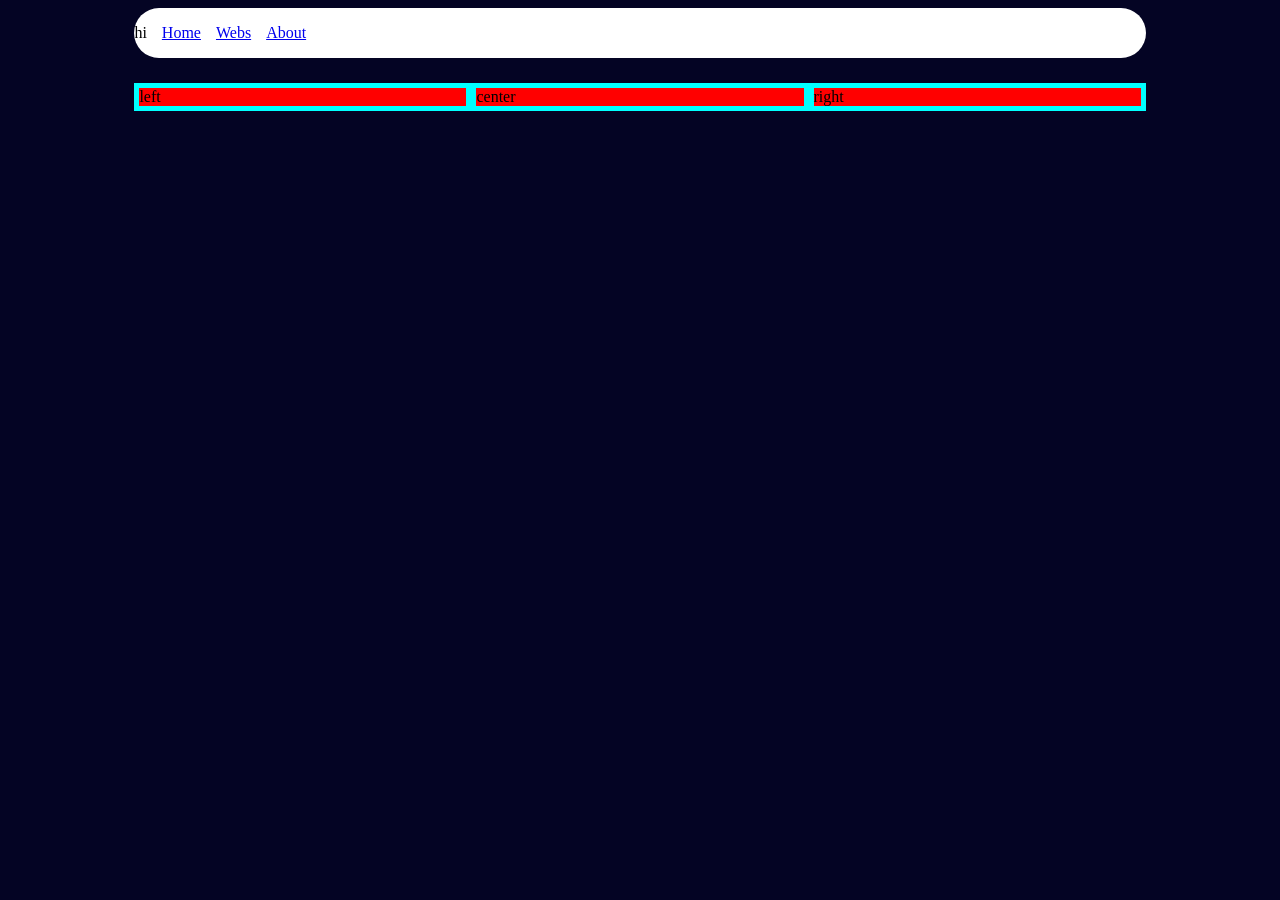
==== about.html @ 268d39c7 "linked all html pages" ====
<!DOCTYPE html>
<html>
    <head>
        <title>Web of Stars - About</title>
        <link rel="stylesheet" href="about.css">
    </head>
    <body>
        <div id="nav">
            <p>hi</p>
            <a href="index.html" id="homelink">Home</a>
            <a href="webs.html" id="webslink">Webs</a>
            <a href="about.html" id="aboutlink">About</a>

        </div>        

        <div id="theholdingdiv">

            <div id="theleft">left</div>

            <div id="thecenter">center</div>

            <div id="theright">right</div>
        </div>

    </body>
</html>
---- about.css ----
body {
    background-color: #040424;
    display: flex;
    flex-direction: column;
    align-items: center;
    gap: 15px;
}
#nav {
    background-color: white;
    width: 80%;
    height: 50px;
    border-radius: 25px;
    margin-bottom: 10px; 
    display: flex;
    align-items: center;
    gap: 15px;  
}

#theholdingdiv{
    width: 80%;
    height: 80%;
    background-color: aqua;
    display: flex;
    flex-direction: row;
    align-items: center;
}
#theleft {
    width:33%;
    height: 100%;
    background-color: red;
    margin: 5px;
}
#thecenter {
    width:33%;
    height: 100%;
    background-color: red;
    margin: 5px;

}
#theright {
    width:33%;
    height: 100%;
    background-color: red;
    margin: 5px;

}
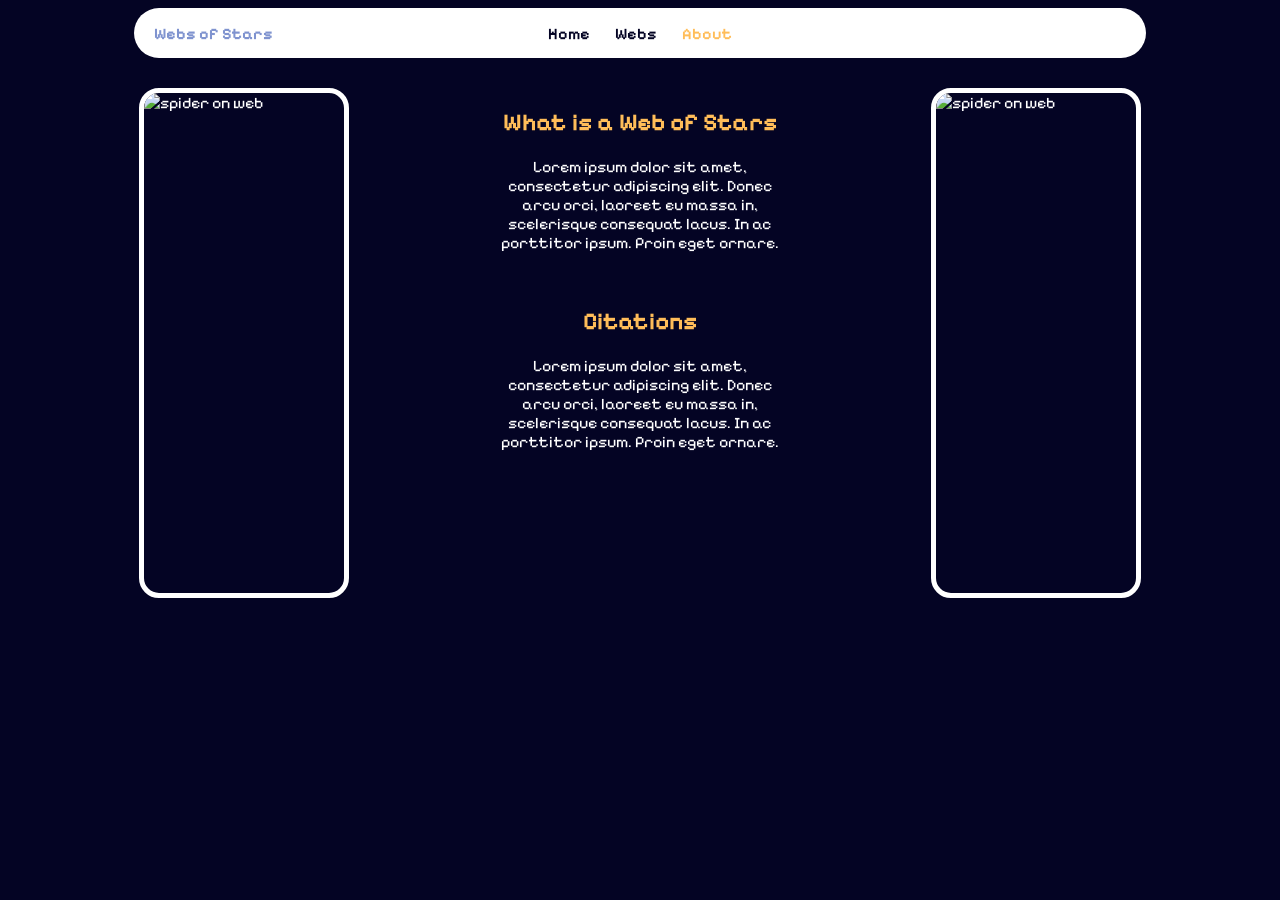
==== commit 0a6b4d3c: "all pages' layouts and designs complete" ====
--- a/about.html
+++ b/about.html
@@ -1,12 +1,12 @@
 <!DOCTYPE html>
 <html>
     <head>
-        <title>Web of Stars - About</title>
+        <title>Webs of Stars - About</title>
         <link rel="stylesheet" href="about.css">
     </head>
     <body>
         <div id="nav">
-            <p>hi</p>
+            <p>Webs of Stars</p>
             <a href="index.html" id="homelink">Home</a>
             <a href="webs.html" id="webslink">Webs</a>
             <a href="about.html" id="aboutlink">About</a>
@@ -15,11 +15,25 @@
 
         <div id="theholdingdiv">
 
-            <div id="theleft">left</div>
+            <div id="theleft">
+                <img src="/web_of_stars/images/spiderwebheader.png" alt="spider on web" width="100%" height="250">
+            </div>
 
-            <div id="thecenter">center</div>
+            <div id="thecenter">
+                <div id="centertop">
+                    <h2>What is a Web of Stars</h2>
+                    <p>Lorem ipsum dolor sit amet, consectetur adipiscing elit. Donec arcu orci, laoreet eu massa in, scelerisque consequat lacus. In ac porttitor ipsum. Proin eget ornare.</p>
+                </div>
+                <br>
+                <div id="centerbottom">
+                    <h2>Citations</h2>
+                    <p>Lorem ipsum dolor sit amet, consectetur adipiscing elit. Donec arcu orci, laoreet eu massa in, scelerisque consequat lacus. In ac porttitor ipsum. Proin eget ornare.</p>
+                </div>
+            </div>
 
-            <div id="theright">right</div>
+            <div id="theright">
+                <img src="/web_of_stars/images/spiderwebheader.png" alt="spider on web" width="100%" height="250">
+            </div>
         </div>
 
     </body>
--- a/about.css
+++ b/about.css
@@ -1,46 +1,84 @@
+@import url('https://fonts.googleapis.com/css2?family=Pixelify+Sans:wght@400..700&display=swap');
+
 body {
     background-color: #040424;
     display: flex;
     flex-direction: column;
     align-items: center;
     gap: 15px;
+    font-family: "Pixelify Sans", sans-serif;
+    color: white;
+
 }
 #nav {
     background-color: white;
     width: 80%;
     height: 50px;
     border-radius: 25px;
+    font-weight: 600;
     margin-bottom: 10px; 
     display: flex;
     align-items: center;
-    gap: 15px;  
+    justify-content: center;
+    position: relative;
+    gap: 25px;  
 }
-
+#nav p{
+    position: absolute;
+    left: 20px;
+    color: #7f93cf;
+    font-weight: 700;
+}
 #theholdingdiv{
     width: 80%;
     height: 80%;
-    background-color: aqua;
+    /* background-color: aqua; */
     display: flex;
     flex-direction: row;
     align-items: center;
+    justify-content: center;
+    gap: 10px;
 }
 #theleft {
     width:33%;
     height: 100%;
-    background-color: red;
+    /* background-color: red; */
     margin: 5px;
+    display: flex;
+    align-items: center;
+    justify-content: flex-start;
 }
 #thecenter {
-    width:33%;
+    width:30%;
     height: 100%;
-    background-color: red;
+    /* background-color: red; */
     margin: 5px;
-
+    text-align: center;
+    align-self: flex-start;
+}
+h2{
+    color: #ffbd59;
 }
 #theright {
     width:33%;
     height: 100%;
-    background-color: red;
+    /* background-color: red; */
     margin: 5px;
-
+    display: flex;
+    align-items: center;
+    justify-content: flex-end;
+}
+img{
+    height: 500px;
+    border: 5px solid white;
+    border-radius: 20px;
+    width: 200px;
+}
+a {
+    text-decoration: none;
+    color: #040424;
+}
+#aboutlink{
+    color: #ffbd59;
+    text-decoration: none;
 }
